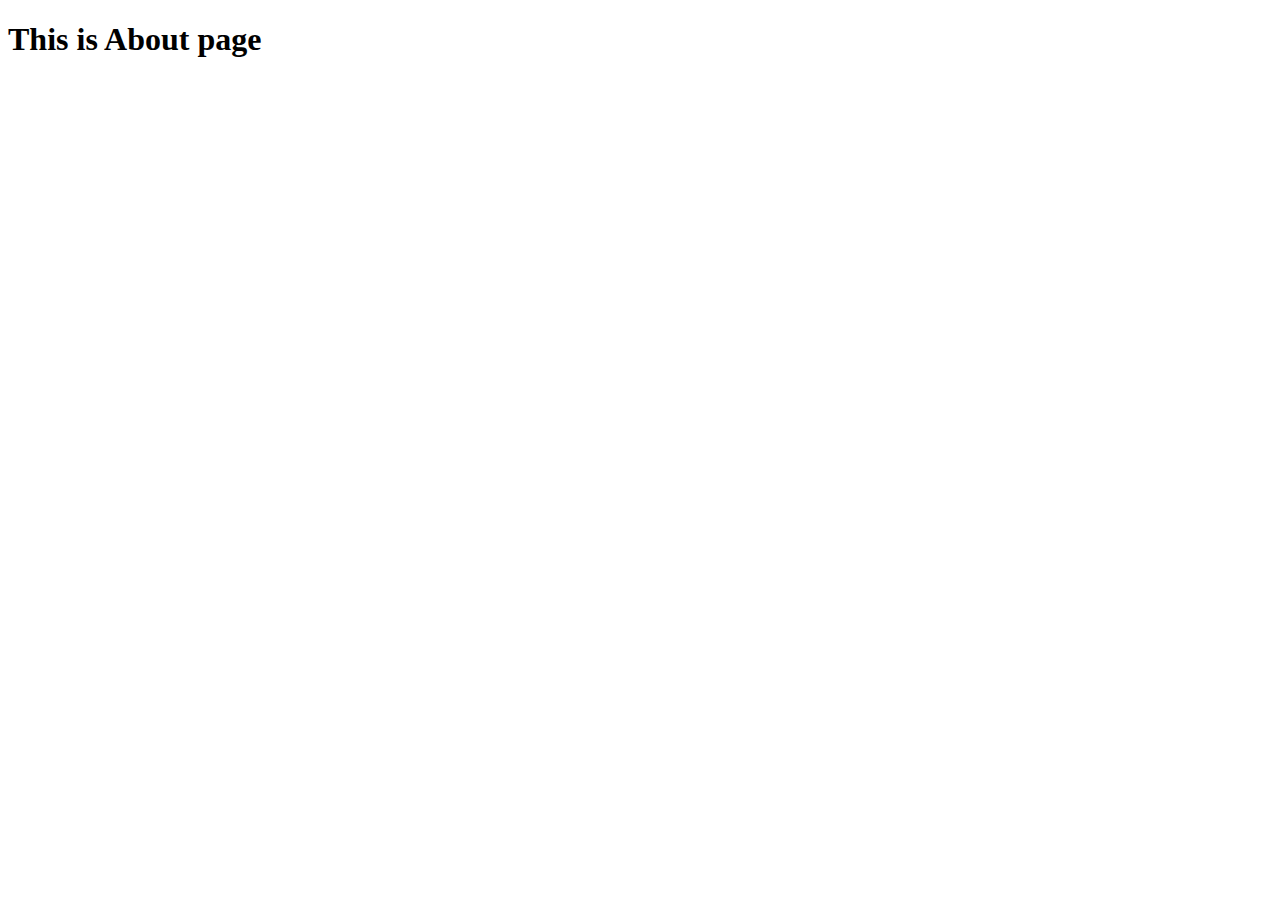
==== pages/about.html @ 4f711f6f "pages folder is created" ====
<!DOCTYPE html>
<html lang="en">
<head>
    <meta charset="UTF-8">
    <meta name="viewport" content="width=device-width, initial-scale=1.0">
    <title>About</title>
    <link rel="stylsheet" href="index.html"/>
</head>
<body>
    <h1>This is About page</h1>
</body>
</html>
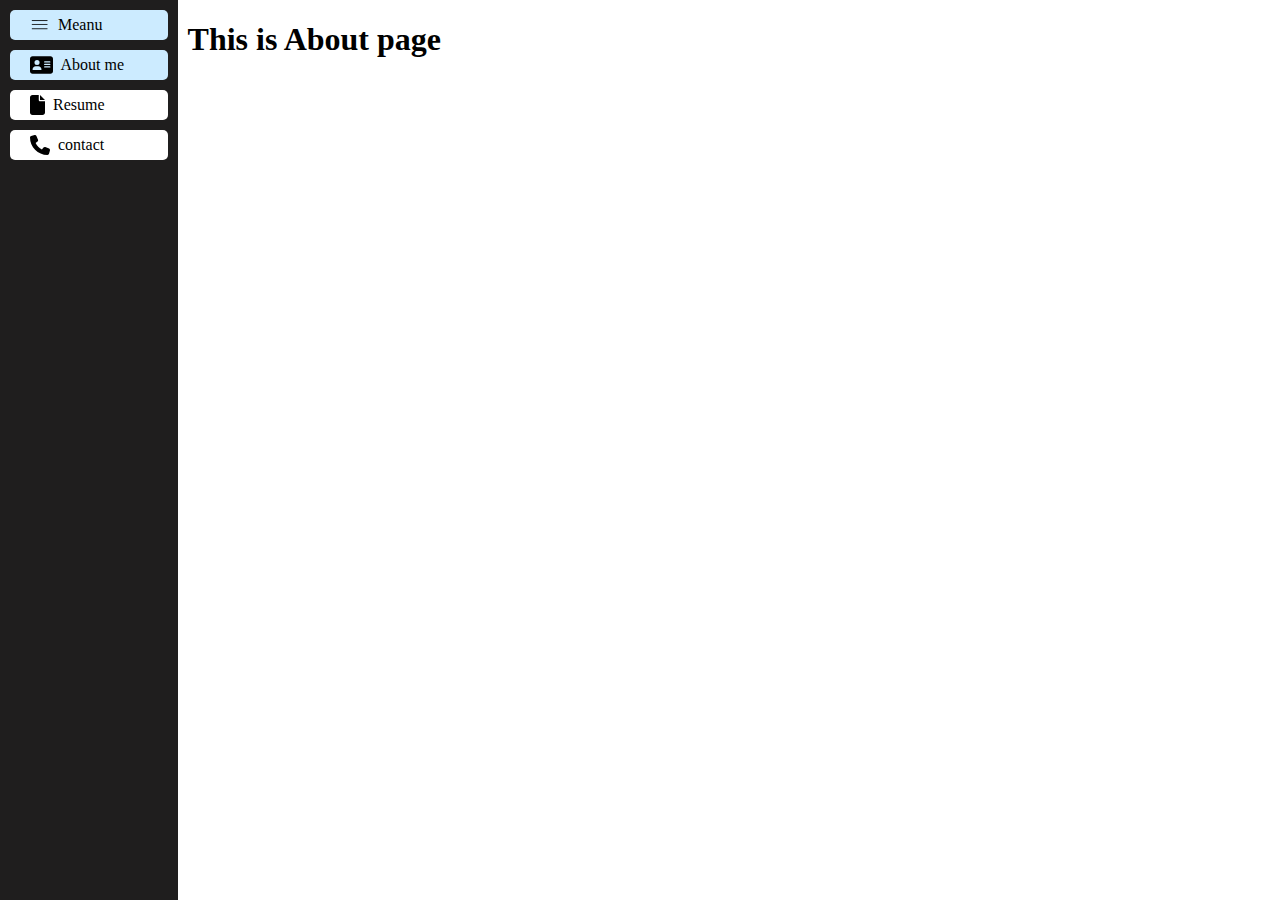
==== commit 5d89087c: "media query is applied" ====
--- a/pages/about.html
+++ b/pages/about.html
@@ -3,10 +3,44 @@
 <head>
     <meta charset="UTF-8">
     <meta name="viewport" content="width=device-width, initial-scale=1.0">
-    <title>About</title>
-    <link rel="stylsheet" href="index.html"/>
+    <title>Sidebar</title>
+    <link rel="stylesheet" href="./../css/style.css" />
+    
 </head>
+
 <body>
-    <h1>This is About page</h1>
+    <div class="container">
+        <div class="sidebar">
+            <a class="menu-item active-menu" href="./../index.html">
+            <img src="./../img/menu.png" class="menu-icon"/>
+            <span class="menu-text">Meanu</span>
+        </a>
+
+        <a class="menu-item active-menu" href="./about.html">
+            <img src="./../img/about.svg" class="menu-icon"/>
+            <span class="menu-text">About me</span>
+        </a>
+
+        <a class="menu-item" href="./resume.html">
+            <img src="./../img/Resume.svg" class="menu-icon"/>
+            <span class="menu-text">Resume</span>
+        </a>
+
+        <a class="menu-item" href="./contact.html">
+            <img src="./../img/contract.svg" class="menu-icon"/>
+            <span class="menu-text">contact</span>
+        </a>
+
+        </div>
+        <div class="content">
+            <h1>This is About page</h1>
+        </div>
+
+    
+
+        
+    </div>
+
+  
 </body>
 </html>--- a/css/style.css
+++ b/css/style.css
@@ -0,0 +1,105 @@
+body{
+    margin: 0px;
+    padding: 0px;
+}
+
+
+.container{
+          
+    display: flex;
+    min-height: 100vh;
+}
+.sidebar{
+    background-color: rgb(31, 30, 30);
+    width: 210px;
+}
+.content{
+    background-color: white;
+    width: 100%;
+    padding-left: 10px;
+    padding-right: 10px;
+}
+.menu-item{
+    background-color: white;
+    margin: 10px;
+    border-radius: 5px;
+    display: flex;
+    align-items: center;
+    padding: 5px 20px;
+    cursor: pointer;
+    text-decoration: none;
+    color: black;
+
+   
+}
+.active-menu{
+    background-color: #ccebff;
+}
+
+.menu-item :hover{
+    background-color: #ccebff;
+}
+.menu-icon{
+    height: 20px;
+}
+.menu-text{
+    margin-left: 8px;
+}
+.bottom{
+    position: fixed;
+    bottom: 0;
+    left: 0;
+    width: 100%;
+    background-color:rgb(31, 30, 30); 
+    color: white;
+    display: none;
+}
+.bottom-menu-icon{
+    background-color: white;
+    margin: 5px;
+    padding: 5px;
+    height: 30px;
+    border-radius: 10px;
+}
+/*small Device */
+     @media screen  and (max-width:599){
+    .sidebar {
+        display: none;
+    }
+    .bottom{
+        display: block;
+    }
+    
+}
+
+      /* Mobile Devices */
+
+      @media screen and (min-width: 600px) and (max-width: 768px) {
+        .sidebar{
+            display: none;
+        }
+        .bottom{
+            display: block;
+        }
+       
+      }
+
+      /* Tablet Devices */
+
+      @media screen and (min-width: 769px) and (max-width: 992px) {
+       
+      }
+
+      /* Dekstop device */
+
+      @media screen and (min-width: 993px) and (max-width: 1200px) {
+
+       .sidebar {
+        display: block;
+    }
+    .bottom {
+        display: none;
+    }
+
+      }
+
